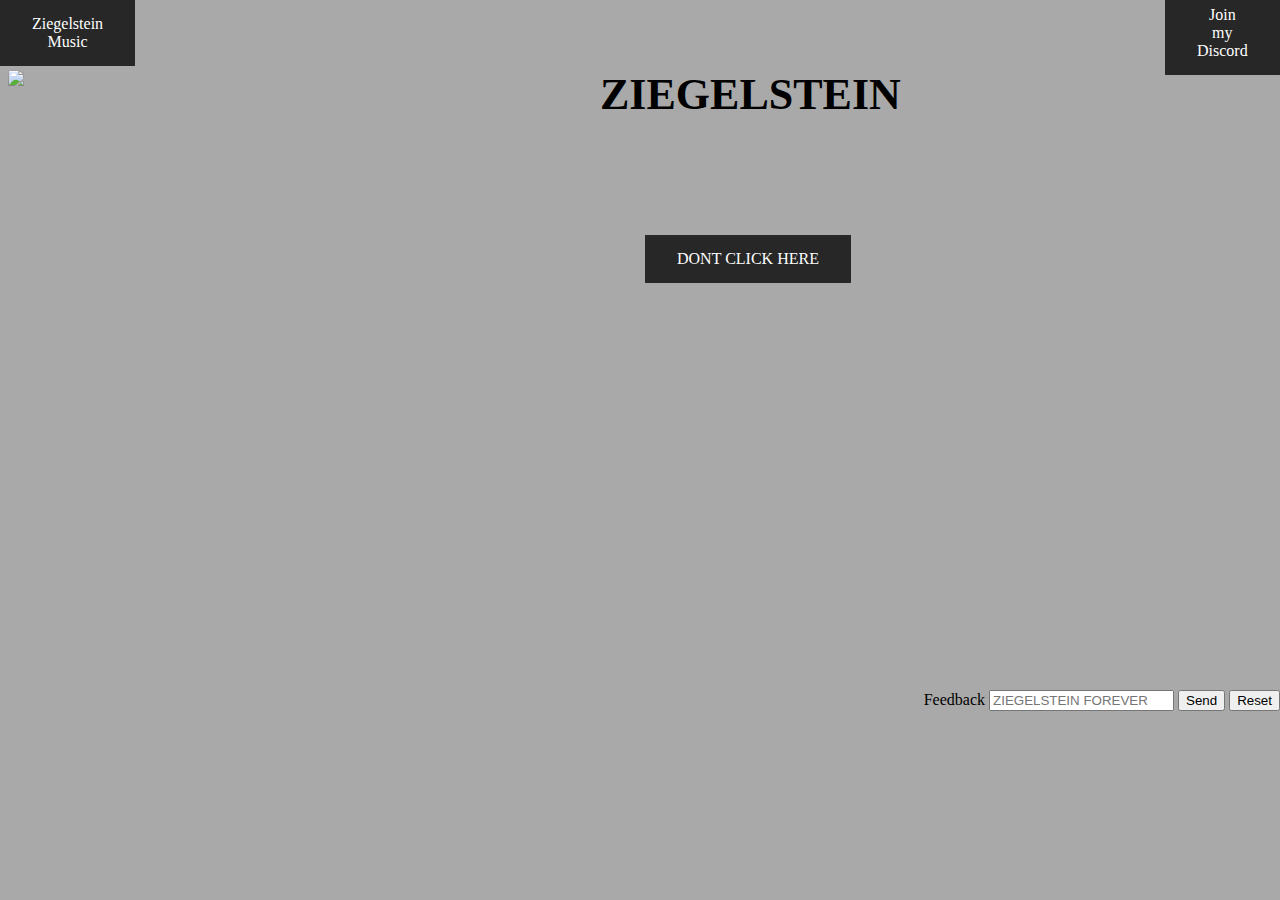
==== index.html @ 273f6b5e "Add files via upload" ====
<!DOCTYPE html>
<html lang="de">
<html>
<head>
     <title>Ziegelstein</title>
     <meta charset="utf-8" />
     <meta name="viewport" content="width=device-width, initial-scale=1.0" />

<style> 

.button {
  background-color: #4CAF50;
  border: none;
  color: rgb(255, 255, 255);
  padding: 15px 32px;
  text-align: center;
  text-decoration: none;
  display: inline-block;
  font-size: 16px: 4px 2px;
  cursor: pointer;
}


.button {background-color: #272727;}

.button {
     position: absolute;
     left: 645px;
     top: 235px;



}



h1{
position: absolute;
left: 600px;
top: 40px;  
right: auto;


}

h1 {
   font-size: 275%;

}


h1 {text-align: center;}






<style type="text/css">
h1 {
     font-family: sans-serif;


}


body {background-color: darkgrey;}


li{
     list-style-type: none



}

img {
     position:fixed;
     top: 70px;
     right: 1000x;
    
     
}


form {
     position:absolute;
     top: 690px;
     right:0px;
     left: auto; 




}






}


.button2 {
  background-color: #4CAF50; /* Green */
  border: none;
  color: white;
  padding: 15px 32px;
  text-align: center;
  text-decoration: none;
  display: inline-block;
  font-size: 16px;
     
   



}

.button2 {
     display:grid;          
     position:absolute;
               right:760px;
               top: -244px;
               bottom: auto;


}





.button3 {
     background-color: #4CAF50;
  border: none;
  color: rgb(255, 255, 255);
  padding: 15px 32px;
  text-align: center;
  text-decoration: none;
  display: inline-block;
  font-size: 16pxrgin: 4px 2px;
  cursor: pointer;
}


.button3 {background-color: #272727;}
  
   



}

.button3 {
          
          position: auto;;
          left: 760px:
          top:-250px;


}





}



.btn-group {

          position: absolute;
          display: grid;
          top: 0%;
          left:0%;
     




}


.button5 {
  background-color: #4CAF50;
  border: none;
  color: rgb(255, 255, 255);
  padding: 15px 32px;
  text-align: center;
  text-decoration: none;
  display: center;
  font-size: 16px: 4px 2px;
  cursor:optional;
}


.button5 {background-color: #272727;}


.button5 {
          position:absolute;
          left:0%;
          top:0%;



}







</style>
</head>


<body>
     





<a href="https://www.youtube.com/watch?v=dQw4w9WgXcQ"
     <a href="#" class="button">DONT CLICK HERE</a>
     
     



     </button>
    
     <h1>
          ZIEGELSTEIN


     </h1>      
     <p>
          
          <img src="3D Objects/Bilder/Tiegelstein2.png"450" height="auto">

     </p>








<form action="https://formspree.io/f/xjvloobn" method="POST">
<label for="send">Feedback</label>
<input name="name" id="name" placeholder="ZIEGELSTEIN FOREVER" required>
<button type="submit">Send</button>
<button type="reset">Reset</button>
<div id="status"></div>
</form>
















</element>

<element class="button2">
<a href="https://discord.gg/BGbyq7Wp"
<a href="#" class="button 2">Join my Discord</a>
</element>



<element class="button5">
<a href="Music.html"
<a href="#" class="button5">Ziegelstein Music</a>

</element>





     

     
      
      
      
    



<script src="Index.js"></script>





</body>  
</html>
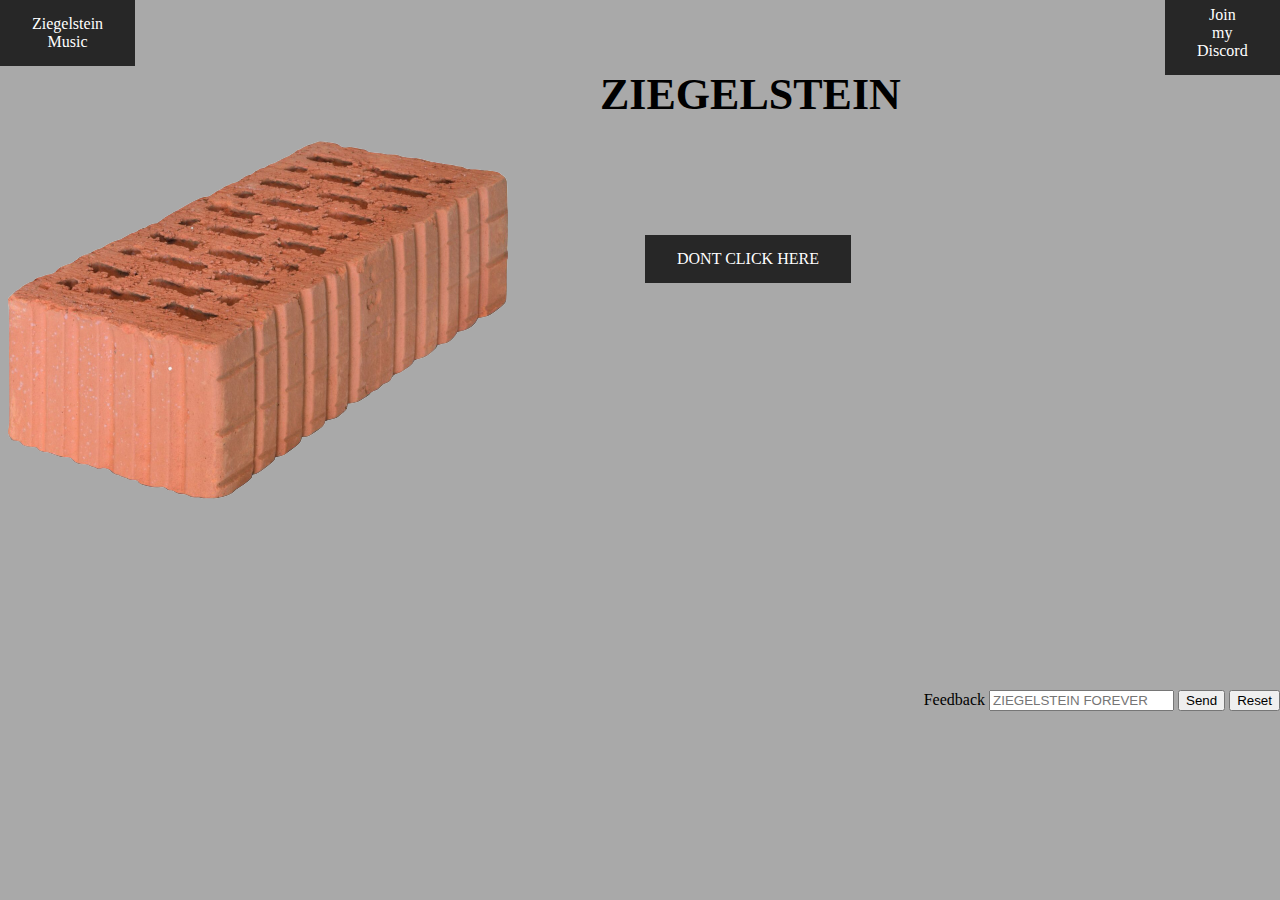
==== commit b865dece: "Add files via upload" ====
--- a/index.html
+++ b/index.html
@@ -242,7 +242,7 @@
      </h1>      
      <p>
           
-          <img src="3D Objects/Bilder/Tiegelstein2.png"450" height="auto">
+          <img src="Stuff/Tiegelstein.png" height="auto">
 
      </p>
 
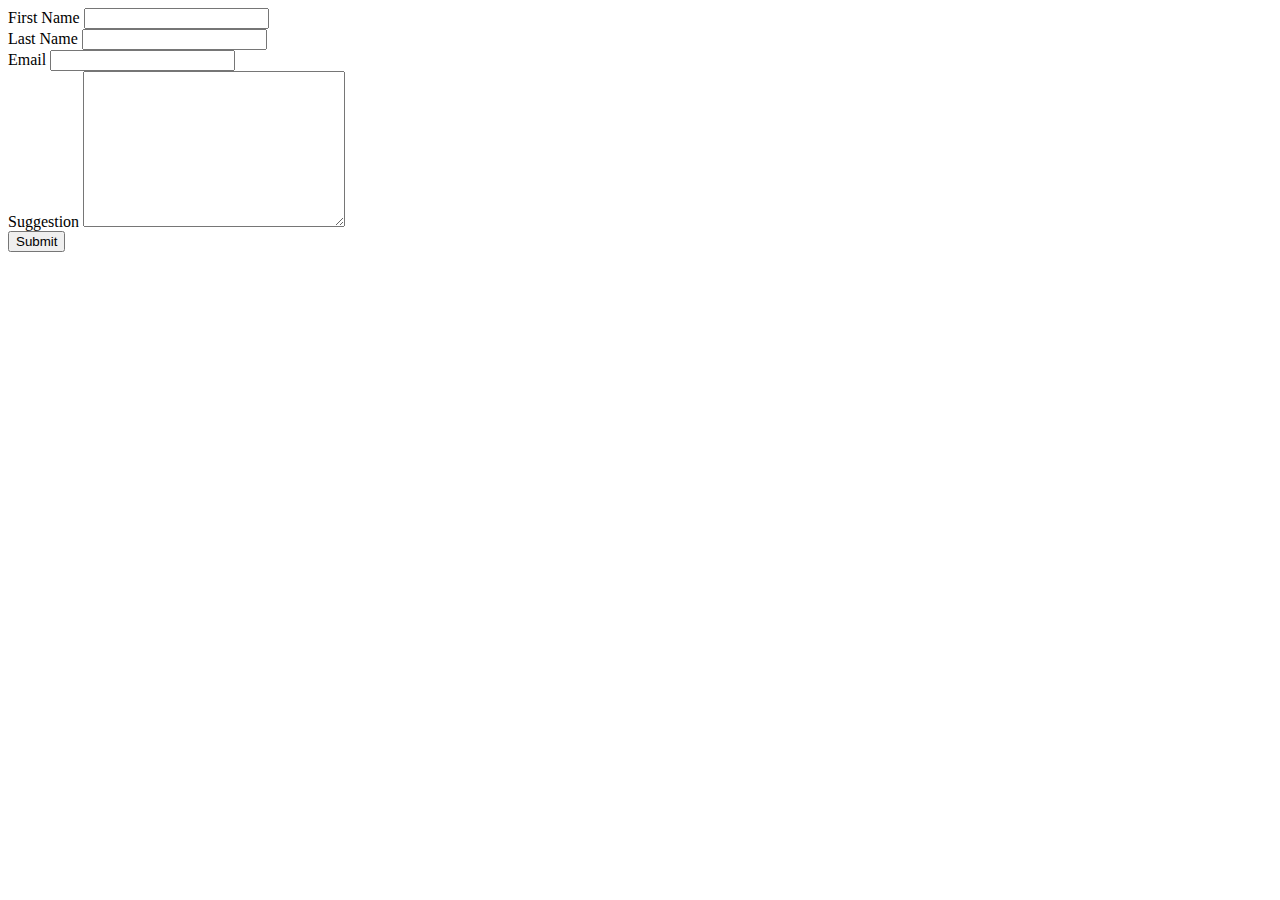
==== commit 70547e8d: "Add files via upload" ====
--- a/index.html
+++ b/index.html
@@ -1,315 +1,46 @@
 <!DOCTYPE html>
 <html lang="de">
-<html>
 <head>
-     <title>Ziegelstein</title>
-     <meta charset="utf-8" />
-     <meta name="viewport" content="width=device-width, initial-scale=1.0" />
-
-<style> 
-
-.button {
-  background-color: #4CAF50;
-  border: none;
-  color: rgb(255, 255, 255);
-  padding: 15px 32px;
-  text-align: center;
-  text-decoration: none;
-  display: inline-block;
-  font-size: 16px: 4px 2px;
-  cursor: pointer;
-}
+<title>Music Suggestions</title>
+<link rel="stylesheet" type="text/css" href="Sugg.css">
 
 
-.button {background-color: #272727;}
+</head>
+<body>
+<section>
+    <div class="container">
+      <form action="https://formspree.io/f/mrgjllzd" method="POST" id="my-form">
+  
+        <div class="form-group">
+          <label for="firstName"> First Name</label>
+          <input type="text" id="firstName" name="firstName">
+        </div>
+  
+        <div class="form-group">
+          <label for="latsName">Last Name</label>
+          <input type="text" id="lastName" name="lastName">
+        </div>
+  
+        <div class="form-group">
+          <label for="email">Email</label>
+          <input type="email" id="email" name="email">
+        </div>
+  
+        <div class="form-group">
+          <label for="massage">Suggestion</label>
+          <textarea name="massage" id="massage" cols="30" rows="10"></textarea>
+        </div>
+  
+        <button type="submit">Submit</button>
+      </form>
+    </div>
+    <div id="status"></div>
+  </section>
 
-.button {
-     position: absolute;
-     left: 645px;
-     top: 235px;
+  <script src="Sugg.js"></script>
 
 
 
-}
+</body>
 
-
-
-h1{
-position: absolute;
-left: 600px;
-top: 40px;  
-right: auto;
-
-
-}
-
-h1 {
-   font-size: 275%;
-
-}
-
-
-h1 {text-align: center;}
-
-
-
-
-
-
-<style type="text/css">
-h1 {
-     font-family: sans-serif;
-
-
-}
-
-
-body {background-color: darkgrey;}
-
-
-li{
-     list-style-type: none
-
-
-
-}
-
-img {
-     position:fixed;
-     top: 70px;
-     right: 1000x;
-    
-     
-}
-
-
-form {
-     position:absolute;
-     top: 690px;
-     right:0px;
-     left: auto; 
-
-
-
-
-}
-
-
-
-
-
-
-}
-
-
-.button2 {
-  background-color: #4CAF50; /* Green */
-  border: none;
-  color: white;
-  padding: 15px 32px;
-  text-align: center;
-  text-decoration: none;
-  display: inline-block;
-  font-size: 16px;
-     
-   
-
-
-
-}
-
-.button2 {
-     display:grid;          
-     position:absolute;
-               right:760px;
-               top: -244px;
-               bottom: auto;
-
-
-}
-
-
-
-
-
-.button3 {
-     background-color: #4CAF50;
-  border: none;
-  color: rgb(255, 255, 255);
-  padding: 15px 32px;
-  text-align: center;
-  text-decoration: none;
-  display: inline-block;
-  font-size: 16pxrgin: 4px 2px;
-  cursor: pointer;
-}
-
-
-.button3 {background-color: #272727;}
-  
-   
-
-
-
-}
-
-.button3 {
-          
-          position: auto;;
-          left: 760px:
-          top:-250px;
-
-
-}
-
-
-
-
-
-}
-
-
-
-.btn-group {
-
-          position: absolute;
-          display: grid;
-          top: 0%;
-          left:0%;
-     
-
-
-
-
-}
-
-
-.button5 {
-  background-color: #4CAF50;
-  border: none;
-  color: rgb(255, 255, 255);
-  padding: 15px 32px;
-  text-align: center;
-  text-decoration: none;
-  display: center;
-  font-size: 16px: 4px 2px;
-  cursor:optional;
-}
-
-
-.button5 {background-color: #272727;}
-
-
-.button5 {
-          position:absolute;
-          left:0%;
-          top:0%;
-
-
-
-}
-
-
-
-
-
-
-
-</style>
-</head>
-
-
-<body>
-     
-
-
-
-
-
-<a href="https://www.youtube.com/watch?v=dQw4w9WgXcQ"
-     <a href="#" class="button">DONT CLICK HERE</a>
-     
-     
-
-
-
-     </button>
-    
-     <h1>
-          ZIEGELSTEIN
-
-
-     </h1>      
-     <p>
-          
-          <img src="Stuff/Tiegelstein.png" height="auto">
-
-     </p>
-
-
-
-
-
-
-
-
-<form action="https://formspree.io/f/xjvloobn" method="POST">
-<label for="send">Feedback</label>
-<input name="name" id="name" placeholder="ZIEGELSTEIN FOREVER" required>
-<button type="submit">Send</button>
-<button type="reset">Reset</button>
-<div id="status"></div>
-</form>
-
-
-
-
-
-
-
-
-
-
-
-
-
-
-
-
-</element>
-
-<element class="button2">
-<a href="https://discord.gg/BGbyq7Wp"
-<a href="#" class="button 2">Join my Discord</a>
-</element>
-
-
-
-<element class="button5">
-<a href="Music.html"
-<a href="#" class="button5">Ziegelstein Music</a>
-
-</element>
-
-
-
-
-
-     
-
-     
-      
-      
-      
-    
-
-
-
-<script src="Index.js"></script>
-
-
-
-
-
-</body>  
-</html>+  </html>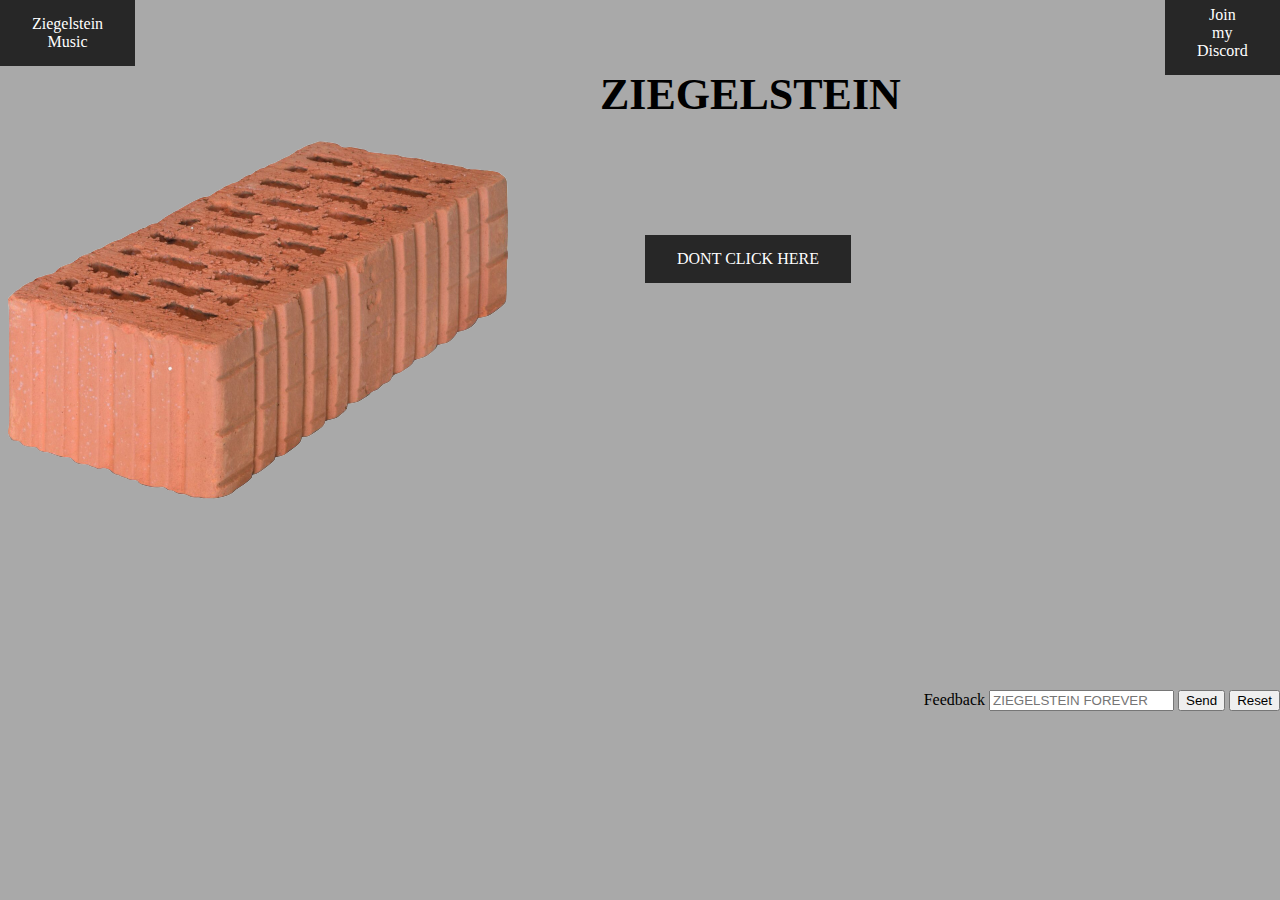
==== commit ffc3a49a: "Add files via upload" ====
--- a/index.html
+++ b/index.html
@@ -1,46 +1,318 @@
 <!DOCTYPE html>
 <html lang="de">
+<html>
 <head>
-<title>Music Suggestions</title>
-<link rel="stylesheet" type="text/css" href="Sugg.css">
-
-
+     <title>Ziegelstein</title>
+     <meta charset="utf-8" />
+     <meta name="viewport" content="width=device-width, initial-scale=1.0" />
+     <link rel="icon" type="image/x-icon" href="/images/favicon.ico">
+     <link rel="icon" type="image/x-icon" href="/images/favicon.ico">
+     <link rel="icon" type="image/x-icon" href="/Stuff/Tiegelstein.png">
+
+<style> 
+
+.button {
+  background-color: #4CAF50;
+  border: none;
+  color: rgb(255, 255, 255);
+  padding: 15px 32px;
+  text-align: center;
+  text-decoration: none;
+  display: inline-block;
+  font-size: 16px: 4px 2px;
+  cursor: pointer;
+}
+
+
+.button {background-color: #272727;}
+
+.button {
+     position: absolute;
+     left: 645px;
+     top: 235px;
+
+
+
+}
+
+
+
+h1{
+position: absolute;
+left: 600px;
+top: 40px;  
+right: auto;
+
+
+}
+
+h1 {
+   font-size: 275%;
+
+}
+
+
+h1 {text-align: center;}
+
+
+
+
+
+
+<style type="text/css">
+h1 {
+     font-family: sans-serif;
+
+
+}
+
+
+body {background-color: darkgrey;}
+
+
+li{
+     list-style-type: none
+
+
+
+}
+
+img {
+     position:fixed;
+     top: 70px;
+     right: 1000x;
+    
+     
+}
+
+
+form {
+     position:absolute;
+     top: 690px;
+     right:0px;
+     left: auto; 
+
+
+
+
+}
+
+
+
+
+
+
+}
+
+
+.button2 {
+  background-color: #4CAF50; /* Green */
+  border: none;
+  color: white;
+  padding: 15px 32px;
+  text-align: center;
+  text-decoration: none;
+  display: inline-block;
+  font-size: 16px;
+     
+   
+
+
+
+}
+
+.button2 {
+     display:grid;          
+     position:absolute;
+               right:760px;
+               top: -244px;
+               bottom: auto;
+
+
+}
+
+
+
+
+
+.button3 {
+     background-color: #4CAF50;
+  border: none;
+  color: rgb(255, 255, 255);
+  padding: 15px 32px;
+  text-align: center;
+  text-decoration: none;
+  display: inline-block;
+  font-size: 16pxrgin: 4px 2px;
+  cursor: pointer;
+}
+
+
+.button3 {background-color: #272727;}
+  
+   
+
+
+
+}
+
+.button3 {
+          
+          position: auto;;
+          left: 760px:
+          top:-250px;
+
+
+}
+
+
+
+
+
+}
+
+
+
+.btn-group {
+
+          position: absolute;
+          display: grid;
+          top: 0%;
+          left:0%;
+     
+
+
+
+
+}
+
+
+.button5 {
+  background-color: #4CAF50;
+  border: none;
+  color: rgb(255, 255, 255);
+  padding: 15px 32px;
+  text-align: center;
+  text-decoration: none;
+  display: center;
+  font-size: 16px: 4px 2px;
+  cursor:optional;
+}
+
+
+.button5 {background-color: #272727;}
+
+
+.button5 {
+          position:absolute;
+          left:0%;
+          top:0%;
+
+
+
+}
+
+
+
+
+
+
+
+</style>
 </head>
+
+
 <body>
-<section>
-    <div class="container">
-      <form action="https://formspree.io/f/mrgjllzd" method="POST" id="my-form">
-  
-        <div class="form-group">
-          <label for="firstName"> First Name</label>
-          <input type="text" id="firstName" name="firstName">
-        </div>
-  
-        <div class="form-group">
-          <label for="latsName">Last Name</label>
-          <input type="text" id="lastName" name="lastName">
-        </div>
-  
-        <div class="form-group">
-          <label for="email">Email</label>
-          <input type="email" id="email" name="email">
-        </div>
-  
-        <div class="form-group">
-          <label for="massage">Suggestion</label>
-          <textarea name="massage" id="massage" cols="30" rows="10"></textarea>
-        </div>
-  
-        <button type="submit">Submit</button>
-      </form>
-    </div>
-    <div id="status"></div>
-  </section>
-
-  <script src="Sugg.js"></script>
-
-
-
-</body>
-
-  </html>+     
+
+
+
+
+
+<a href="https://www.youtube.com/watch?v=dQw4w9WgXcQ"
+     <a href="#" class="button">DONT CLICK HERE</a>
+     
+     
+
+
+
+     </button>
+    
+     <h1>
+          ZIEGELSTEIN
+
+
+     </h1>      
+     <p>
+          
+          <img src="Stuff/Tiegelstein.png">
+
+     </p>
+
+
+
+
+
+
+
+
+<form action="https://formspree.io/f/xjvloobn" method="POST">
+<label for="send">Feedback</label>
+<input name="name" id="name" placeholder="ZIEGELSTEIN FOREVER" required>
+<button type="submit">Send</button>
+<button type="reset">Reset</button>
+<div id="status"></div>
+</form>
+
+
+
+
+
+
+
+
+
+
+
+
+
+
+
+
+</element>
+
+<element class="button2">
+<a href="https://discord.gg/BGbyq7Wp"
+<a href="#" class="button 2">Join my Discord</a>
+</element>
+
+
+
+<element class="button5">
+<a href="Music.html"
+<a href="#" class="button5">Ziegelstein Music</a>
+
+</element>
+
+
+
+
+
+     
+
+     
+      
+      
+      
+    
+
+
+
+<script src="Index.js"></script>
+
+
+
+
+
+</body>  
+</html>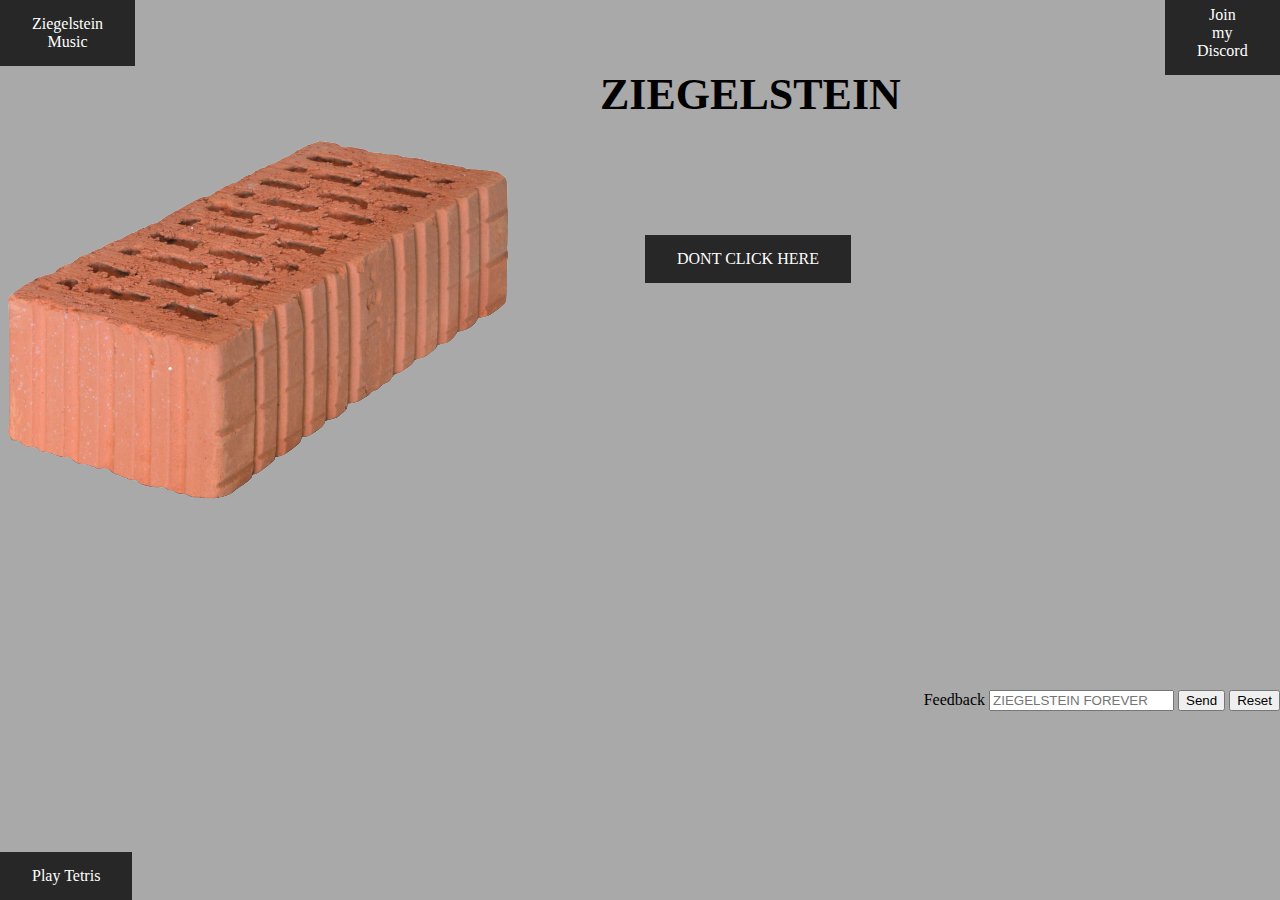
==== commit 6b0f040b: "Add files via upload" ====
--- a/index.html
+++ b/index.html
@@ -212,6 +212,29 @@
 
 }
 
+.button6 {
+     background-color: #4CAF50;
+  border: none;
+  color: rgb(255, 255, 255);
+  padding: 15px 32px;
+  text-align: center;
+  text-decoration: none;
+  display: center;
+  font-size: 16px: 4px 2px;
+  cursor:optional;
+  position:fixed;
+  left:0%;
+  bottom:0%;
+}
+
+
+.button6 {background-color: #272727;}
+
+
+
+
+
+
 
 
 
@@ -296,6 +319,11 @@
 
 
 
+<element class="button6">
+<a href="Tetris.html"
+<a href="#" class="button6">Play Tetris</a>
+</element>
+
 
 
      
